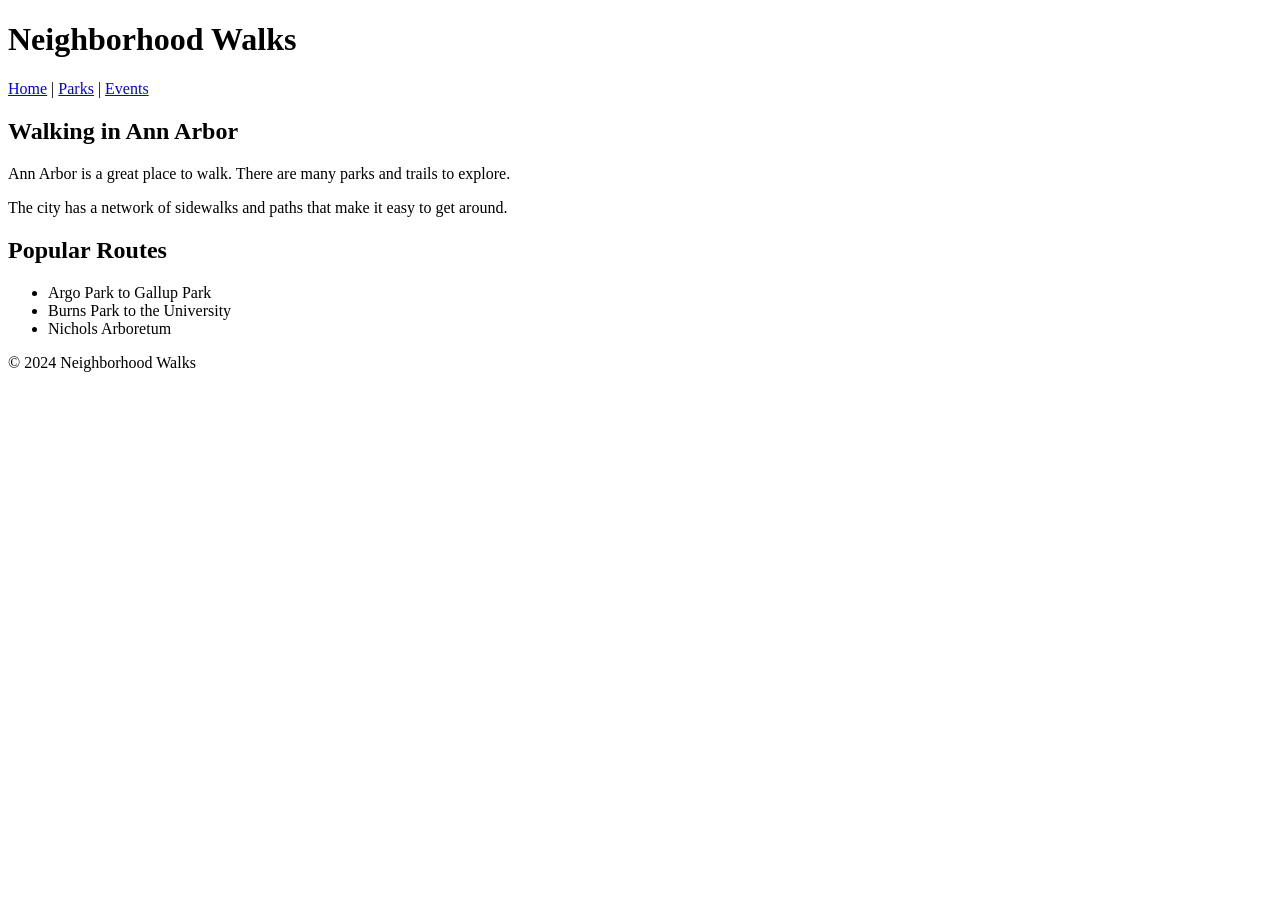
==== index.html @ 447c454a "Create index.html" ====
<!DOCTYPE html>
<html lang="en">
<head>
    <meta charset="UTF-8">
    <meta name="viewport" content="width=device-width, initial-scale=1.0">
    <title>Neighborhood Walks</title>
    <link rel="stylesheet" href="css/style.css">
</head>
<body>
    <header>
        <h1>Neighborhood Walks</h1>
        <nav>
            <a href="index.html">Home</a> |
            <a href="parks.html">Parks</a> |
            <a href="events.html">Events</a>
        </nav>
    </header>

    <main>
        <h2>Walking in Ann Arbor</h2>
        <p>Ann Arbor is a great place to walk. There are many parks and trails to explore.</p>
        <p>The city has a network of sidewalks and paths that make it easy to get around.</p>
        
        <h2>Popular Routes</h2>
        <ul>
            <li>Argo Park to Gallup Park</li>
            <li>Burns Park to the University</li>
            <li>Nichols Arboretum</li>
        </ul>
    </main>

    <footer>
        <p>&copy; 2024 Neighborhood Walks</p>
    </footer>
</body>
</html>
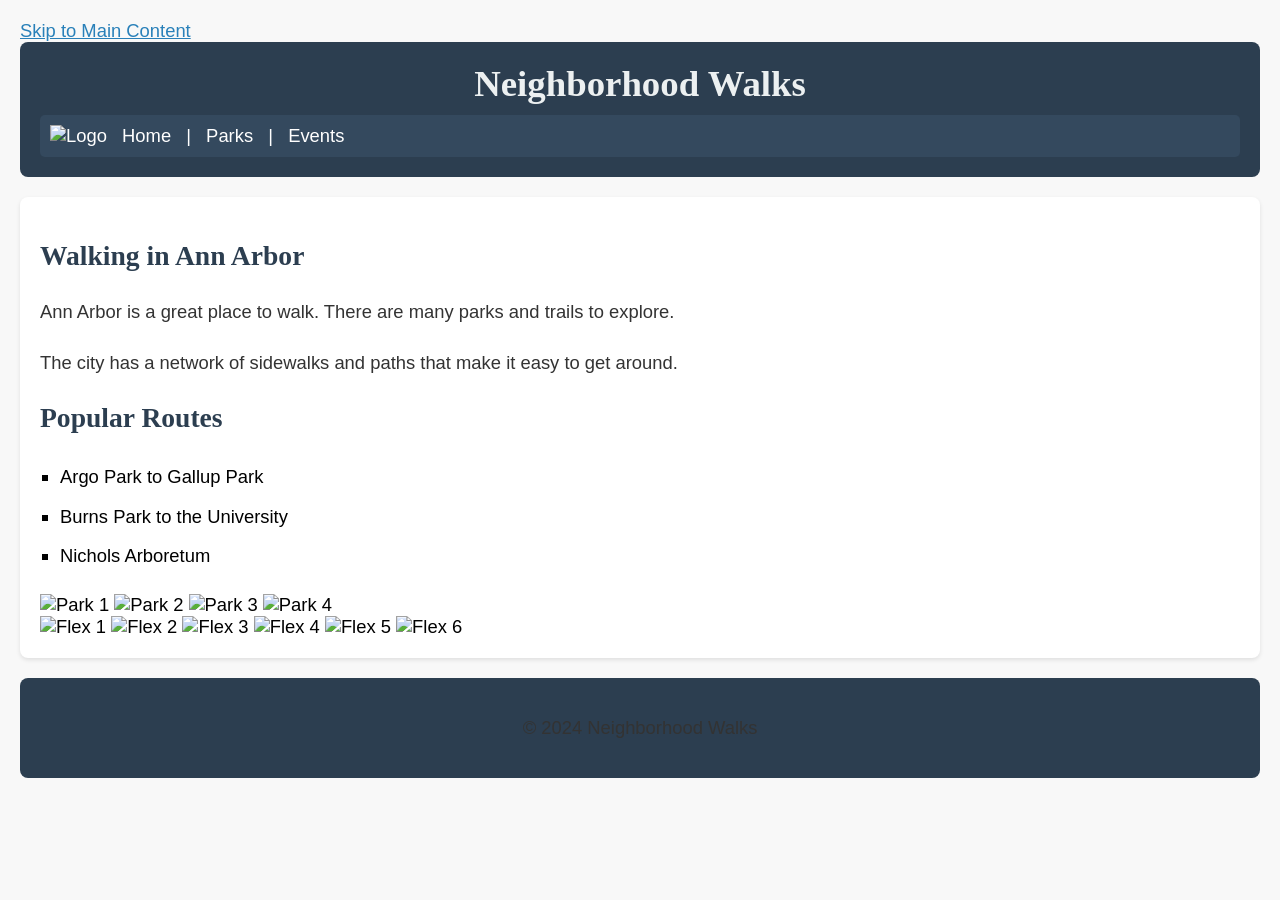
==== commit e886ebad: "Update index.html" ====
--- a/index.html
+++ b/index.html
@@ -7,16 +7,20 @@
     <link rel="stylesheet" href="css/style.css">
 </head>
 <body>
+    <!-- SKIP TO MAIN CONTENT -->
+    <a href="#main-content" class="skip-link">Skip to Main Content</a>
+
     <header>
         <h1>Neighborhood Walks</h1>
         <nav>
+            <img src="https://via.placeholder.com/50x50/2c3e50/fff?text=Logo" alt="Logo">
             <a href="index.html">Home</a> |
             <a href="parks.html">Parks</a> |
             <a href="events.html">Events</a>
         </nav>
     </header>
 
-    <main>
+    <main id="main-content">
         <h2>Walking in Ann Arbor</h2>
         <p>Ann Arbor is a great place to walk. There are many parks and trails to explore.</p>
         <p>The city has a network of sidewalks and paths that make it easy to get around.</p>
@@ -27,6 +31,22 @@
             <li>Burns Park to the University</li>
             <li>Nichols Arboretum</li>
         </ul>
+
+        <div class="grid">
+            <img src="https://via.placeholder.com/300x200/ff6b6b/fff?text=Park+1" alt="Park 1">
+            <img src="https://via.placeholder.com/300x200/4ecdc4/fff?text=Park+2" alt="Park 2">
+            <img src="https://via.placeholder.com/300x200/ffe66d/333?text=Park+3" alt="Park 3">
+            <img src="https://via.placeholder.com/300x200/74b9ff/fff?text=Park+4" alt="Park 4">
+        </div>
+
+        <div class="flex">
+            <img src="https://via.placeholder.com/150x150/ff6b6b/fff?text=Flex+1" alt="Flex 1">
+            <img src="https://via.placeholder.com/150x150/4ecdc4/fff?text=Flex+2" alt="Flex 2">
+            <img src="https://via.placeholder.com/150x150/ffe66d/333?text=Flex+3" alt="Flex 3">
+            <img src="https://via.placeholder.com/150x150/74b9ff/fff?text=Flex+4" alt="Flex 4">
+            <img src="https://via.placeholder.com/150x150/a29bfe/fff?text=Flex+5" alt="Flex 5">
+            <img src="https://via.placeholder.com/150x150/fd79a8/fff?text=Flex+6" alt="Flex 6">
+        </div>
     </main>
 
     <footer>
--- a/css/style.css
+++ b/css/style.css
@@ -0,0 +1,101 @@
+/* style.css - Общие стили для всех страниц */
+
+/* body */
+body {
+    font-family: 'Gill Sans', 'Gill Sans MT', Calibri, 'Trebuchet MS', sans-serif;
+    font-size: 115%;
+    margin: 0;
+    padding: 20px;
+    background-color: #f8f8f8;
+}
+
+/* header */
+header {
+    background-color: #2c3e50;
+    color: white;
+    padding: 20px;
+    border-radius: 8px;
+    margin-bottom: 20px;
+}
+
+/* nav */
+nav {
+    background-color: #34495e;
+    padding: 10px;
+    border-radius: 5px;
+    margin-top: 10px;
+}
+
+nav a {
+    color: white;
+    text-decoration: none;
+    padding: 5px 10px;
+}
+
+nav a:hover {
+    background-color: #4a6a8a;
+    border-radius: 3px;
+}
+
+/* main */
+main {
+    background-color: #ffffff;
+    padding: 20px;
+    border-radius: 8px;
+    font-size: 100%;
+    box-shadow: 0 2px 4px rgba(0,0,0,0.1);
+}
+
+/* footer */
+footer {
+    background-color: #2c3e50;
+    color: white;
+    padding: 15px;
+    border-radius: 8px;
+    margin-top: 20px;
+    text-align: center;
+}
+
+/* h1 */
+h1 {
+    text-align: center;
+    font-family: 'Georgia', serif;
+    color: #ecf0f1;
+    margin: 0;
+}
+
+/* h2 */
+h2 {
+    color: #2c3e50;
+    font-family: 'Georgia', serif;
+}
+
+/* li */
+li {
+    display: list-item;
+    width: auto;
+    padding: 5px 0;
+    line-height: 1.6;
+}
+
+/* p */
+p {
+    line-height: 1.8;
+    color: #333;
+}
+
+/* Списки */
+ul {
+    list-style-type: square;
+    padding-left: 20px;
+}
+
+/* Ссылки */
+a {
+    color: #2980b9;
+}
+
+a:hover {
+    color: #1a5276;
+    text-decoration: underline;
+}
